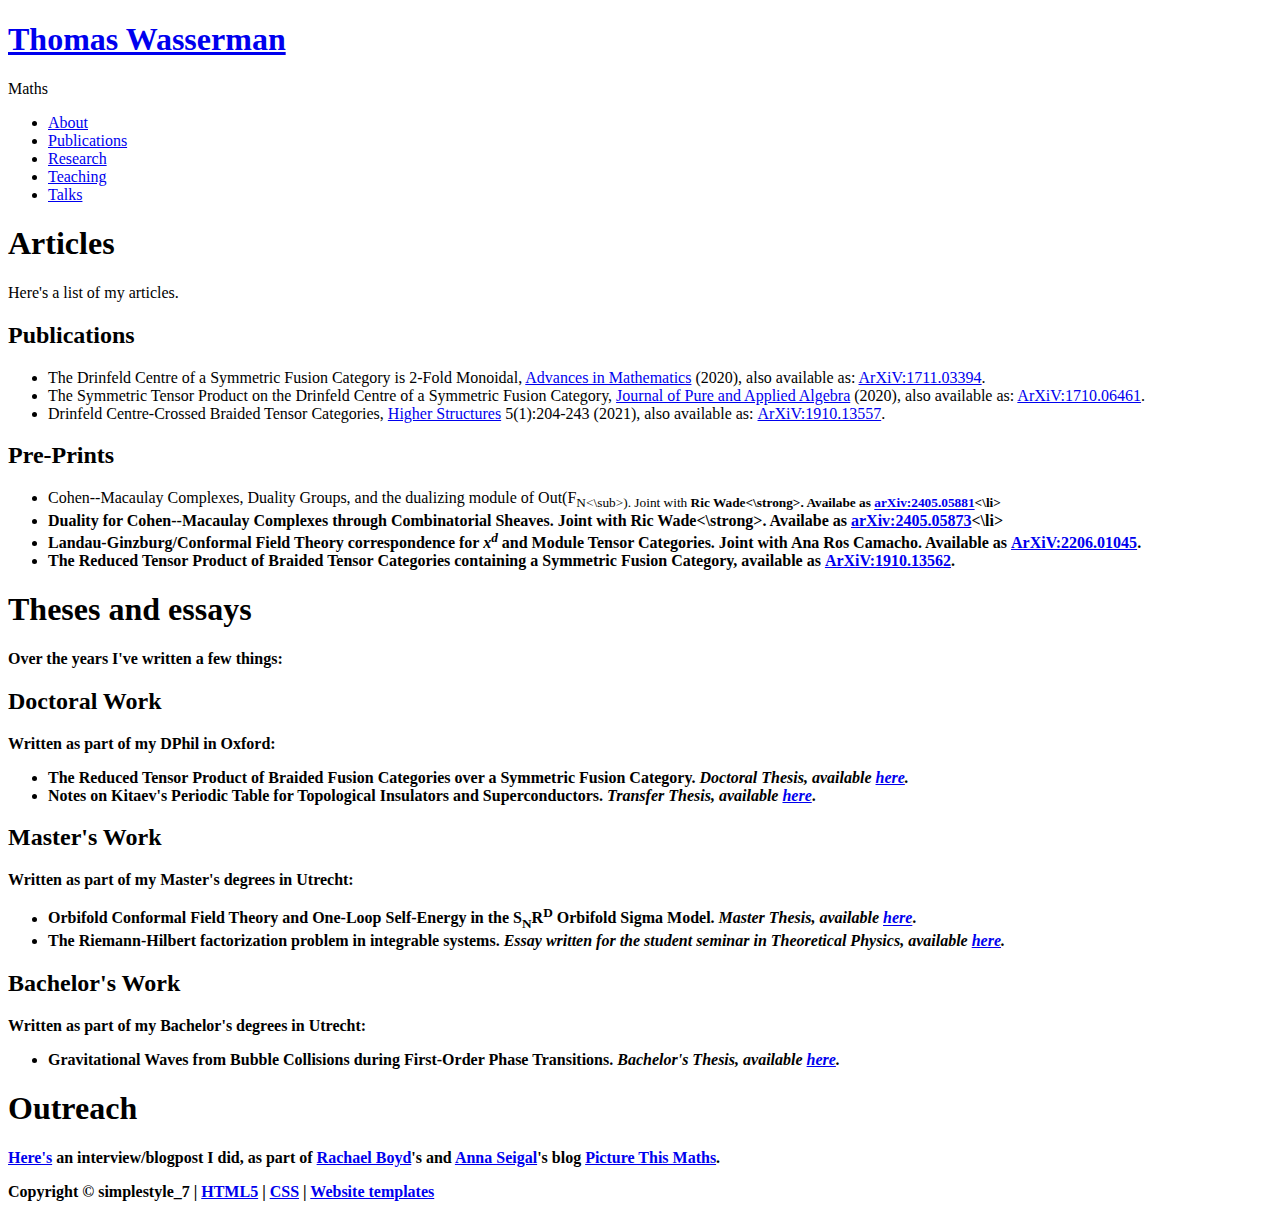
==== publications.html @ a4fe3aa5 "Update TAC materials et al" ====
<!DOCTYPE HTML>
<html>
<head><meta charset="utf-8">
	<link href="favicon.ico" rel="shortcut icon" type="image/x-icon" />
	<title>Thomas Wasserman</title>
	<meta name="description" content="Thomas Wasserman" /><meta name="keywords" content="website keywords, website keywords" />
	<link href="http://fonts.googleapis.com/css?family=Tangerine&amp;v1" rel="stylesheet" type="text/css" />
	<link href="http://fonts.googleapis.com/css?family=Yanone+Kaffeesatz" rel="stylesheet" type="text/css" />
	<link href="style/style.css" rel="stylesheet" type="text/css" />
</head>
<body>
<div id="main">
<div id="header">
<div id="logo">
<h1><a href="#">Thomas Wasserman</a></h1>

<div class="slogan">Maths</div>
</div>

<div id="menubar">
<ul id="menu"><!-- put class="current" in the li tag for the selected page - to highlight which page you're on -->
	<li><a href="index.html">About</a></li>
	<li class="current"><a href="publications.html">Publications</a></li>
	<li><a href="research.html">Research</a></li>
	<li><a href="teaching.html">Teaching</a></li>
	<li><a href="contact.html">Talks</a></li>
</ul>
</div>
</div>

<div id="site_content">
<div id="contentsec"><!-- insert the page content here -->
<h1>Articles</h1>

<p>Here&#39;s a list of my articles.</p>

<h2>Publications</h2>

<ul>
	<li>The Drinfeld Centre of a Symmetric Fusion Category is 2-Fold Monoidal, <a href="https://doi.org/10.1016/j.aim.2020.107090" target="_blank">Advances in Mathematics</a> (2020), also available as: <a href="https://arxiv.org/abs/1711.03394" target="_blank">ArXiV:1711.03394</a>.</li>
	<li>The Symmetric Tensor Product on the Drinfeld Centre of a Symmetric Fusion Category, <a href="https://doi.org/10.1016/j.jpaa.2020.106348" target="_blank">Journal of Pure and Applied Algebra</a> (2020), also available as: <a href="https://arxiv.org/abs/1710.06461" target="_blank">ArXiV:1710.06461</a>.</li>
	<li>Drinfeld Centre-Crossed Braided Tensor Categories,&nbsp;<a href="https://higher-structures.math.cas.cz/api/files/issues/Vol5Iss1/Wasserman">Higher Structures</a>&nbsp;5(1):204-243 (2021), also available as:&nbsp;<a href="https://arxiv.org/abs/1910.13557" target="_blank">ArXiV:1910.13557</a>.</li>
</ul>

<h2>Pre-Prints</h2>

<ul>
<li> Cohen--Macaulay Complexes, Duality Groups, and the dualizing module of Out(F<sub>N<\sub>). Joint with <strong>Ric Wade<\strong>. Availabe as <a href="https://arxiv.org/abs/2405.05881">arXiv:2405.05881</a><\li>
<li> Duality for Cohen--Macaulay Complexes through Combinatorial Sheaves. Joint with <strong>Ric Wade<\strong>. Availabe as <a href="https://arxiv.org/abs/2405.05873">arXiv:2405.05873</a><\li>
	<li>Landau-Ginzburg/Conformal Field Theory correspondence for <em>x<sup>d</sup></em>&nbsp;and Module Tensor Categories. Joint with <strong>Ana Ros Camacho</strong>. Available as&nbsp;<a href="https://arxiv.org/abs/2206.01045">ArXiV:2206.01045</a>.</li>
	<li>The Reduced Tensor Product of Braided Tensor Categories containing a Symmetric Fusion Category, available as&nbsp;<a href="https://arxiv.org/abs/1910.13562">ArXiV:1910.13562</a>.</li>

</ul>

<h1>Theses and essays</h1>

<p>Over the years I&#39;ve written a few things:</p>

<h2>Doctoral Work</h2>

<p>Written as part of my DPhil in Oxford:</p>

<ul>
	<li>The Reduced Tensor Product of Braided Fusion Categories over a Symmetric Fusion Category. <i>Doctoral Thesis, available <a href="pdfs/DPhilThesis.pdf" target="_blank">here</a>.</i></li>
	<li>Notes on Kitaev&#39;s Periodic Table for Topological Insulators and Superconductors. <i>Transfer Thesis, available <a href="pdfs/Transfer thesis.pdf" target="_blank">here</a></i>.</li>
</ul>

<h2>Master&#39;s Work</h2>

<p>Written as part of my Master&#39;s degrees in Utrecht:</p>

<ul>
	<li>Orbifold Conformal Field Theory and One-Loop Self-Energy in the S<sub>N</sub><b>R</b><sup>D</sup> Orbifold Sigma Model. <i>Master Thesis, available <a href="pdfs/Master thesis.pdf" target="_blank">here</a></i>.</li>
	<li>The Riemann-Hilbert factorization problem in integrable systems. <i>Essay written for the student seminar in Theoretical Physics, available <a href="pdfs/Riemann-Hilbert.pdf" target="_blank">here</a>.</i></li>
</ul>

<h2>Bachelor&#39;s Work</h2>

<p>Written as part of my Bachelor&#39;s degrees in Utrecht:</p>

<ul>
	<li>Gravitational Waves from Bubble Collisions during First-Order Phase Transitions. <i>Bachelor&#39;s Thesis, available <a href="pdfs/scriptiethomaswassermanv2.pdf" target="_blank">here</a>.</i></li>
</ul>

<h1>Outreach</h1>

<p><a href="https://picturethismaths.wordpress.com/2016/10/11/defining-topology-through-interviews-first-up-thomas-wasserman/" target="_blank">Here&#39;s</a> an interview/blogpost I did, as part of <a href="http://homepages.abdn.ac.uk/r01rjb14/pages/" target="_blank">Rachael Boyd</a>&#39;s and <a href="https://math.berkeley.edu/~seigal/" target="_blank">Anna Seigal</a>&#39;s blog <a href="https://picturethismaths.wordpress.com/" target="_blank">Picture This Maths</a>.</p>
</div>
</div>

<div id="footer">
<p>Copyright &copy; simplestyle_7 | <a href="http://validator.w3.org/check?uri=referer">HTML5</a> | <a href="http://jigsaw.w3.org/css-validator/check/referer">CSS</a> | <a href="http://www.html5webtemplates.co.uk">Website templates</a></p>
</div>
</div>
<!-- Start of StatCounter Code for Dreamweaver --><script type="text/javascript">
var sc_project=11547990; 
var sc_invisible=1; 
var sc_security="8d19d820"; 
var scJsHost = (("https:" == document.location.protocol) ?
"https://secure." : "http://www.");
document.write("<sc"+"ript type='text/javascript' src='" +
scJsHost+
"statcounter.com/counter/counter.js'></"+"script>");
</script><noscript><div class="statcounter"><a title="Web Analytics
Made Easy - StatCounter" href="http://statcounter.com/"
target="_blank"><img class="statcounter"
src="//c.statcounter.com/11547990/0/8d19d820/1/" alt="Web
Analytics Made Easy - StatCounter"></a></div></noscript><!-- End of StatCounter Code for Dreamweaver --></body>
</html>
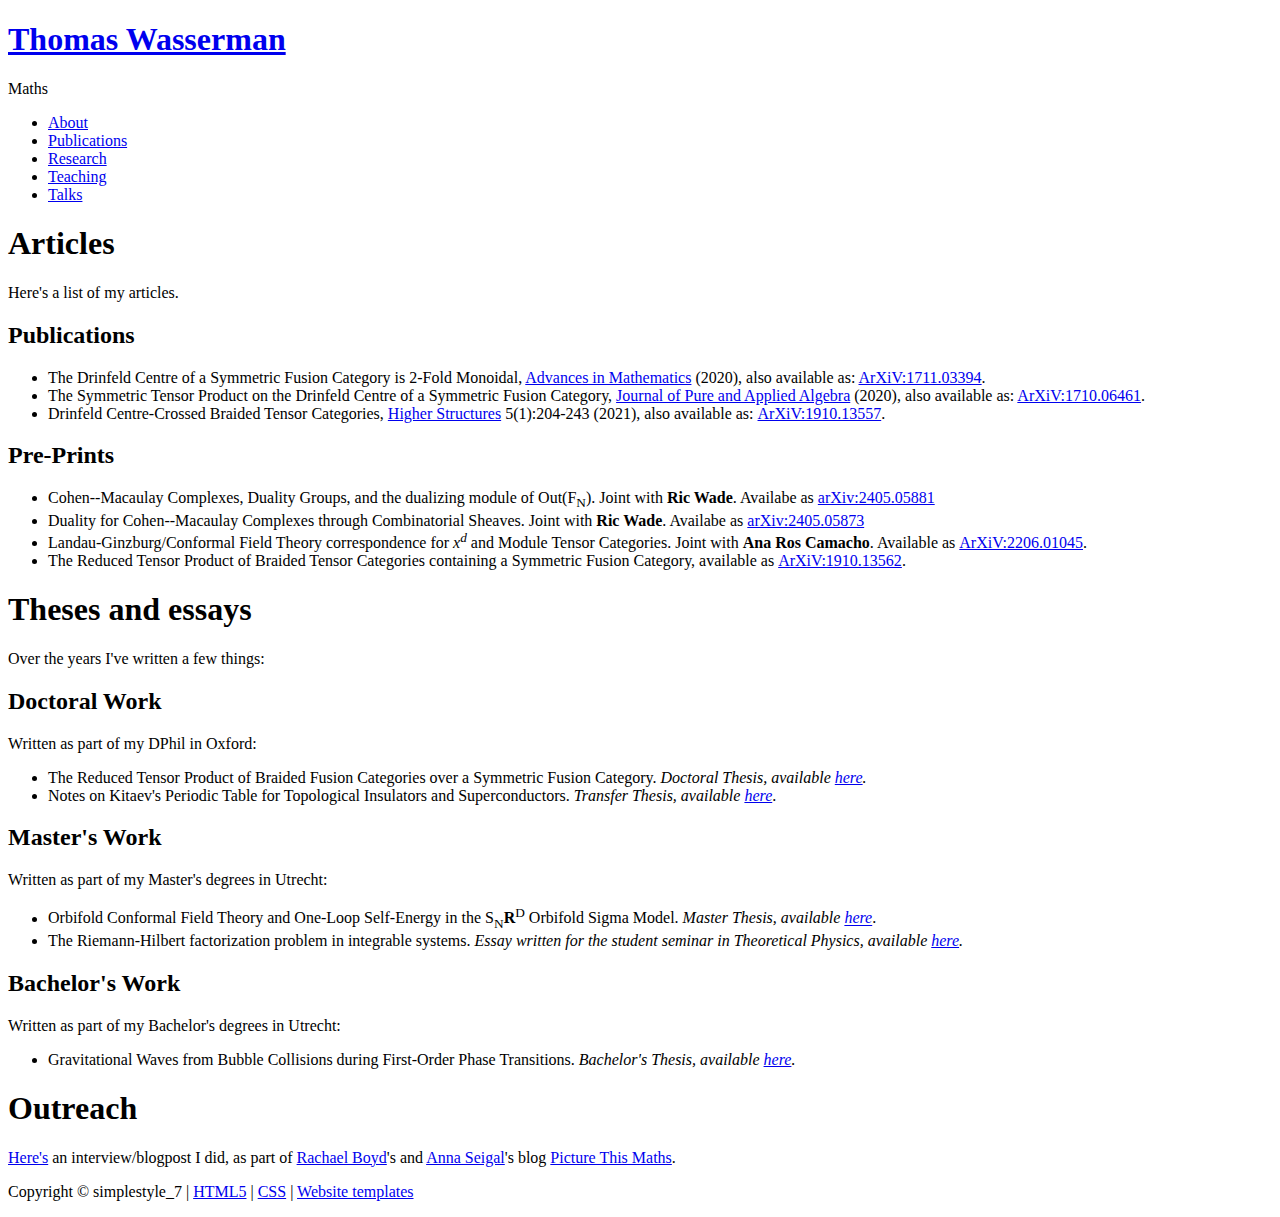
==== commit 023ec56c: "......." ====
--- a/publications.html
+++ b/publications.html
@@ -37,17 +37,17 @@
 <h2>Publications</h2>
 
 <ul>
-	<li>The Drinfeld Centre of a Symmetric Fusion Category is 2-Fold Monoidal, <a href="https://doi.org/10.1016/j.aim.2020.107090" target="_blank">Advances in Mathematics</a> (2020), also available as: <a href="https://arxiv.org/abs/1711.03394" target="_blank">ArXiV:1711.03394</a>.</li>
-	<li>The Symmetric Tensor Product on the Drinfeld Centre of a Symmetric Fusion Category, <a href="https://doi.org/10.1016/j.jpaa.2020.106348" target="_blank">Journal of Pure and Applied Algebra</a> (2020), also available as: <a href="https://arxiv.org/abs/1710.06461" target="_blank">ArXiV:1710.06461</a>.</li>
+	<li>The Drinfeld Centre of a Symmetric Fusion Category is 2-Fold Monoidal, <a href="https://doi.org/10.1016/j.aim.2020.107090" target="_blank">Advances in Mathematics</a> (2020), also available as: <a href="https://arxiv.org/abs/1711.03394" target="_blank">ArXiV:1711.03394</a>.
+	<li>The Symmetric Tensor Product on the Drinfeld Centre of a Symmetric Fusion Category, <a href="https://doi.org/10.1016/j.jpaa.2020.106348" target="_blank">Journal of Pure and Applied Algebra</a> (2020), also available as: <a href="https://arxiv.org/abs/1710.06461" target="_blank">ArXiV:1710.06461</a>.
 	<li>Drinfeld Centre-Crossed Braided Tensor Categories,&nbsp;<a href="https://higher-structures.math.cas.cz/api/files/issues/Vol5Iss1/Wasserman">Higher Structures</a>&nbsp;5(1):204-243 (2021), also available as:&nbsp;<a href="https://arxiv.org/abs/1910.13557" target="_blank">ArXiV:1910.13557</a>.</li>
 </ul>
 
 <h2>Pre-Prints</h2>
 
 <ul>
-<li> Cohen--Macaulay Complexes, Duality Groups, and the dualizing module of Out(F<sub>N<\sub>). Joint with <strong>Ric Wade<\strong>. Availabe as <a href="https://arxiv.org/abs/2405.05881">arXiv:2405.05881</a><\li>
-<li> Duality for Cohen--Macaulay Complexes through Combinatorial Sheaves. Joint with <strong>Ric Wade<\strong>. Availabe as <a href="https://arxiv.org/abs/2405.05873">arXiv:2405.05873</a><\li>
-	<li>Landau-Ginzburg/Conformal Field Theory correspondence for <em>x<sup>d</sup></em>&nbsp;and Module Tensor Categories. Joint with <strong>Ana Ros Camacho</strong>. Available as&nbsp;<a href="https://arxiv.org/abs/2206.01045">ArXiV:2206.01045</a>.</li>
+<li> Cohen--Macaulay Complexes, Duality Groups, and the dualizing module of Out(F<sub>N</sub>). Joint with <strong>Ric Wade</strong>. Availabe as <a href="https://arxiv.org/abs/2405.05881">arXiv:2405.05881</a>
+<li> Duality for Cohen--Macaulay Complexes through Combinatorial Sheaves. Joint with <strong>Ric Wade</strong>. Availabe as <a href="https://arxiv.org/abs/2405.05873">arXiv:2405.05873</a>
+	<li>Landau-Ginzburg/Conformal Field Theory correspondence for <em>x<sup>d</sup></em>&nbsp;and Module Tensor Categories. Joint with <strong>Ana Ros Camacho</strong>. Available as&nbsp;<a href="https://arxiv.org/abs/2206.01045">ArXiV:2206.01045</a>.
 	<li>The Reduced Tensor Product of Braided Tensor Categories containing a Symmetric Fusion Category, available as&nbsp;<a href="https://arxiv.org/abs/1910.13562">ArXiV:1910.13562</a>.</li>
 
 </ul>
